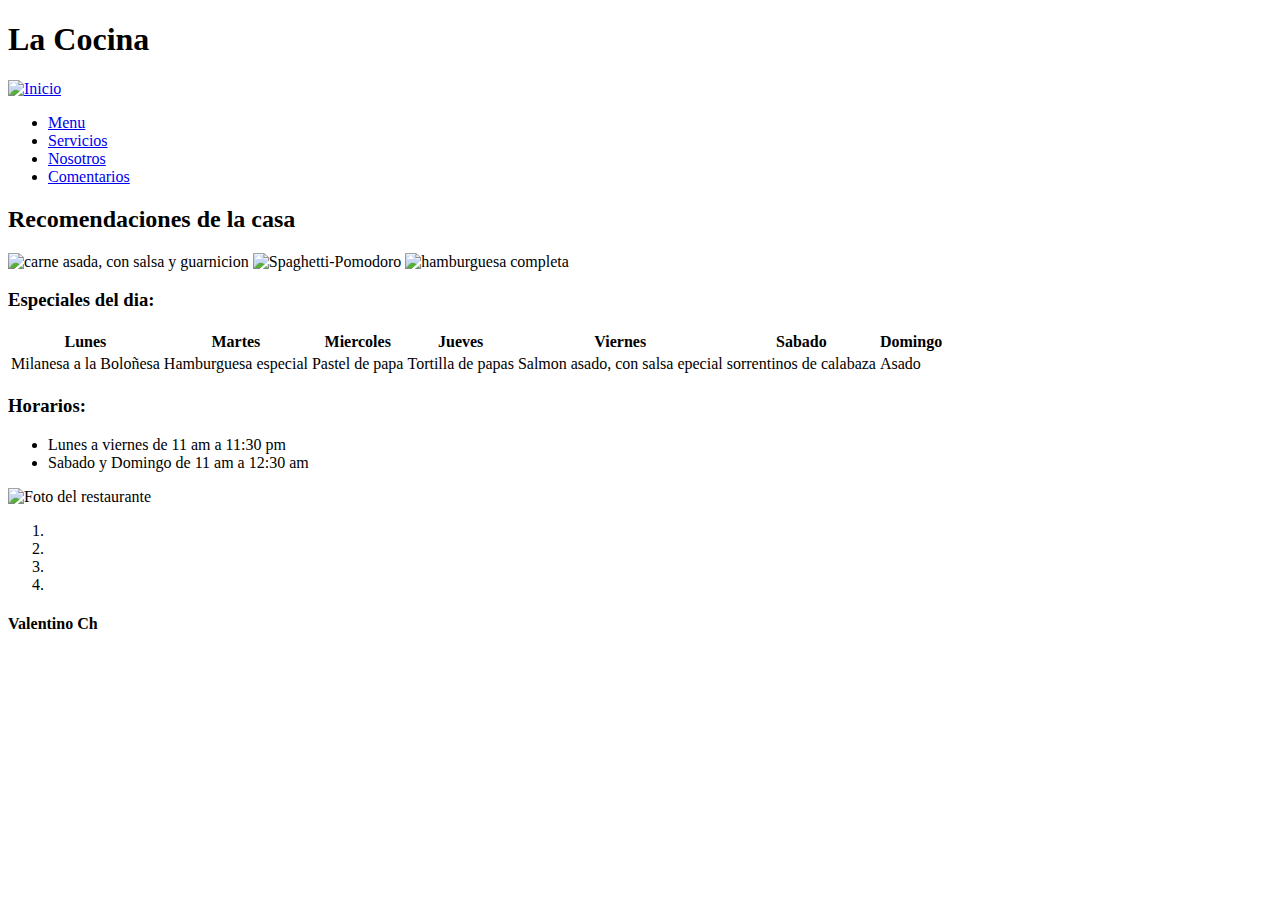
==== index.html @ 57c4c59a "hice los html" ====
<!DOCTYPE html>
<html lang="en">

<head>
    <meta charset="UTF-8">
    <meta http-equiv="X-UA-Compatible" content="IE=edge">
    <meta name="viewport" content="width=device-width, initial-scale=1.0">
    <!-- icon -->
    <script src="https://kit.fontawesome.com/8f5c9daf85.js" crossorigin="anonymous"></script>
    <!-- fonts -->
    <link rel="preconnect" href="https://fonts.googleapis.com">
    <link rel="preconnect" href="https://fonts.gstatic.com" crossorigin>
    <link
        href="https://fonts.googleapis.com/css2?family=Grape+Nuts&family=Kaushan+Script&family=Lobster&family=Pacifico&family=Permanent+Marker&family=Square+Peg&display=swap"
        rel="stylesheet">
    <!-- animation -->
    <link rel="stylesheet" href="https://cdnjs.cloudflare.com/ajax/libs/animate.css/4.1.1/animate.min.css" />
    <!-- style -->
    <link rel="stylesheet" href="./css/style.css">
    <title>La cocina</title>
</head>

<body class="body">
    <div class="grilla-sec">
        <nav class="nav">
            <h1>La Cocina</h1>
            <a href="./index.html"> <img src="./img/logo.jpg" alt="Inicio" /></a>
            <div class="navHijo">
                <ul>
                    <li><a href="./menu.html">Menu</a></li>
                    <li><a href="./servicios.html">Servicios</a></li>
                    <li><a href="./nosotros.html">Nosotros</a></li>
                    <li><a href="./comentarios.html"> Comentarios</a></li>
                </ul>
            </div>
        </nav>
        <main class="main">

            <header class="section1">
                <h2>Recomendaciones de la casa</h2>
                <div class="s1R-img">
                    <img src="./img/carne.jpg" alt="carne asada, con salsa y guarnicion"
                        class="wow animate__animated animate__tada">
                    <img src="./img/Spaghetti-Pomodoro.jpg" alt="Spaghetti-Pomodoro"
                        class="wow animate__animated animate__tada">
                    <img src="./img/comida-rapida-casera.jpg" alt="hamburguesa completa"
                        class="wow animate__animated animate__tada">
                </div>
            </header>

            <div class="section2">
                <h3 id="especialesDia">Especiales del dia:</h3>
                <table class="table">
                    <!-- Table Row = fila -->
                    <tr class="th">
                        <!-- Table header = Titulo de Columna (va el titulo de las columnas)-->
                        <th>Lunes</th>
                        <th>Martes</th>
                        <th>Miercoles</th>
                        <th>Jueves</th>
                        <th>Viernes</th>
                        <th>Sabado</th>
                        <th>Domingo</th>
                    </tr>

                    <!-- segunda fila -->
                    <tr class="td">
                        <!-- Table Data = Informacion de la Columna -->
                        <td>Milanesa a la Boloñesa</td>
                        <td>Hamburguesa especial</td>
                        <td>Pastel de papa</td>
                        <td>Tortilla de papas</td>
                        <td>Salmon asado, con salsa epecial</td>
                        <td>sorrentinos de calabaza</td>
                        <td>Asado</td>
                    </tr>
                </table>
            </div>

            <div class="section3">
                <div class="hs">
                    <h3>Horarios:</h3>
                    <ul>
                        <li>Lunes a viernes de 11 am a 11:30 pm</li>
                        <li>Sabado y Domingo de 11 am a 12:30 am</li>
                    </ul>
                </div>
                <img src="https://www.elcalafate.tur.ar/img/anunciantes/227/restaurante-la-cocina-xl.jpg"
                    alt="Foto del restaurante" class="wow animate__animated animate__backInDown">

            </div>
        </main>
        <!-- PIE DE PAGINA -->

        <footer class="footer">
            <ol id="redes-sociales">
                <li><a href="https://facebook.com" target="_blank" id="facebook"><i class="fa-brands fa-facebook"></i>
                    </a></li>
                <li><a href="https://instagram.com" target="_blank" id="instagram"><i
                            class="fa-brands fa-instagram"></i></a></li>
                <li><a href="https://twitter.com" target="_blank" id="twitter"><i class="fa-brands fa-twitter"></i></a>
                </li>
                <li><a href="https://whatsapp.com" target="_blank" id="whatsapp"><i
                            class="fa-brands fa-whatsapp"></i></a></li>
            </ol>
            <h4 id="autor">Valentino Ch</h4>
        </footer>
    </div>
    <script src="./js/wow.js"></script>
    <script>
        new WOW().init();
    </script>
</body>
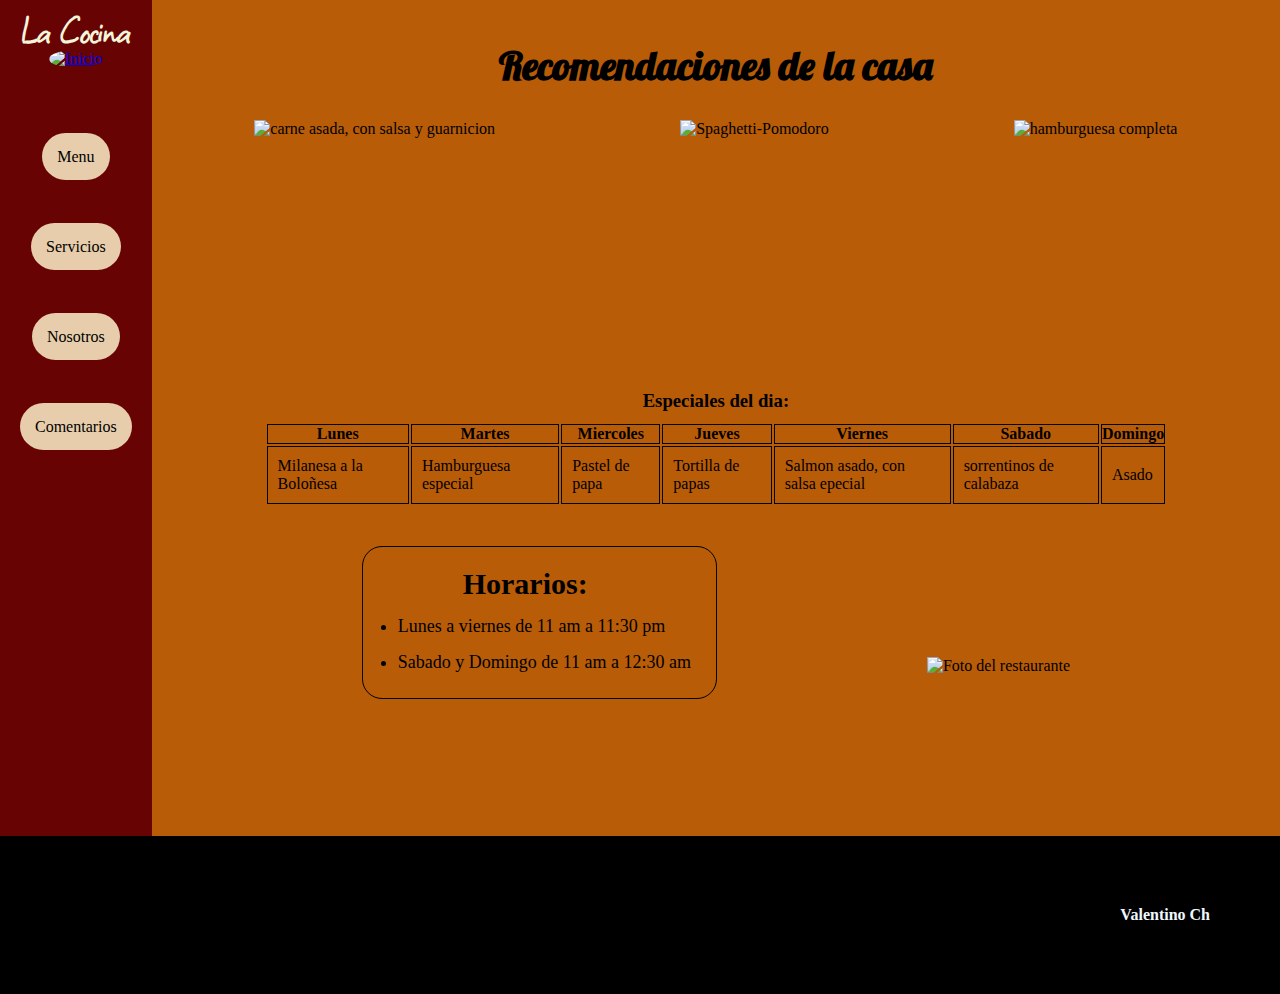
==== commit 79a53de9: "agregue css" ====
--- a/index.html
+++ b/index.html
@@ -39,12 +39,9 @@
             <header class="section1">
                 <h2>Recomendaciones de la casa</h2>
                 <div class="s1R-img">
-                    <img src="./img/carne.jpg" alt="carne asada, con salsa y guarnicion"
-                        class="wow animate__animated animate__tada">
-                    <img src="./img/Spaghetti-Pomodoro.jpg" alt="Spaghetti-Pomodoro"
-                        class="wow animate__animated animate__tada">
-                    <img src="./img/comida-rapida-casera.jpg" alt="hamburguesa completa"
-                        class="wow animate__animated animate__tada">
+                    <img src="./img/carne.jpg" alt="carne asada, con salsa y guarnicion">
+                    <img src="./img/Spaghetti-Pomodoro.jpg" alt="Spaghetti-Pomodoro">
+                    <img src="./img/comida-rapida-casera.jpg" alt="hamburguesa completa">
                 </div>
             </header>
 
@@ -86,7 +83,7 @@
                     </ul>
                 </div>
                 <img src="https://www.elcalafate.tur.ar/img/anunciantes/227/restaurante-la-cocina-xl.jpg"
-                    alt="Foto del restaurante" class="wow animate__animated animate__backInDown">
+                    alt="Foto del restaurante" >
 
             </div>
         </main>
@@ -106,8 +103,4 @@
             <h4 id="autor">Valentino Ch</h4>
         </footer>
     </div>
-    <script src="./js/wow.js"></script>
-    <script>
-        new WOW().init();
-    </script>
 </body>--- a/css/style.css
+++ b/css/style.css
@@ -0,0 +1,462 @@
+* {
+    margin: 0;
+    padding: 0;
+}
+
+.main {
+    background-color: #b85c07;
+}
+
+.grilla-sec {
+    display: grid;
+    grid-template-columns: .2fr 1.5fr;
+    grid-template-rows: 1.3fr .2fr;
+    grid-auto-columns: 1fr;
+    gap: 0px 0px;
+    grid-auto-flow: row;
+    grid-template-areas:
+        "nav main"
+        "footer footer";
+}
+
+
+.nav {
+    grid-area: nav;
+}
+
+.main {
+    grid-area: main;
+}
+
+.footer {
+    grid-area: footer;
+}
+
+
+/* ------------- NAV ------------- */
+
+.nav {
+    grid-area: nav;
+    width: 100%;
+    display: flex;
+    flex-direction: column;
+    align-items: center;
+    background-color: #680303;
+}
+
+.nav img {
+    width: 70px;
+    margin-top: 50px;
+    background-color: none;
+    border-radius: 50%;
+}
+
+.nav h1 {
+    position: absolute;
+    padding-top: 5px;
+    color: beige;
+    font-family: 'Square Peg', cursive;
+    font-size: 40px;
+    animation-name: aparecer;
+    animation-duration: 2s;
+}
+
+.navHijo ul {
+    margin-top: 40px;
+    width: 100%;
+}
+
+.navHijo li {
+    list-style: none;
+    padding: 20px;
+    padding-top: 40px;
+    height: 30px;
+    text-align: center;
+}
+
+.navHijo a {
+    background-color: #e7cdab;
+    color: black;
+    padding: 15px;
+    border-radius: 50px;
+    text-decoration: none;
+}
+
+
+/* ---------------MAIN INDEX --------------- */
+.main {
+    display: flex;
+    flex-direction: column;
+    justify-content: space-around;
+}
+
+/* ------------ SECTION 1 ------------*/
+.section1 {
+    display: flex;
+    flex-direction: column;
+    padding: 10px;
+    height: 340px;
+}
+
+.section1 img {
+    max-height: 200px;
+}
+
+.s1R-img {
+    display: flex;
+    justify-content: space-around;
+    flex-wrap: wrap;
+}
+
+.section1 h2 {
+    text-align: center;
+    padding-bottom: 20px;
+    font-family: 'Lobster', cursive;
+    font-size: 40px;
+    padding: 30px;
+    animation-name: aparecer;
+    animation-duration: 3s;
+}
+
+/* ------------ SECTION 2 ------------*/
+.section2 {
+    display: flex;
+    flex-direction: column;
+    align-items: center;
+    padding-top: 30px;
+}
+
+.table th {
+    border: 1px solid;
+    border-color: black;
+}
+
+.table td {
+    border: 1px solid;
+    border-color: black;
+    margin: 3px;
+    padding: 10px;
+}
+
+#especialesDia {
+    text-align: center;
+}
+
+.table {
+    margin: 10%;
+    margin-top: 10px;
+    margin-bottom: 30px;
+}
+
+
+
+/* ------------ SECTION 3 ------------*/
+.section3 {
+    display: flex;
+    height: 300px;
+    justify-content: space-evenly;
+    align-items: center;
+}
+
+.section3 img {
+    max-height: 300px;
+    margin-bottom: 40px;
+}
+
+.hs {
+    margin-bottom: 8rem;
+    padding: 10px;
+    padding-left: 20px;
+    border: solid 1px black;
+    border-radius: 20px;
+}
+
+.hs h3 {
+    margin: 10px;
+    padding-left: 70px;
+    font-size: 30px;
+}
+
+.hs li {
+    margin: 15px;
+    font-size: 18px;
+}
+
+
+/*  --------- MENU ---------- */
+
+.menu {
+    display: flex;
+    align-items: center;
+    height: 33rem;
+
+}
+
+.menu h2 {
+    position: absolute;
+    margin-bottom: 25rem;
+    margin-left: 33rem;
+    font-size: 40px;
+    color: #c7c2c2;
+    text-decoration: underline;
+    animation-name: aparecer;
+    animation-duration: 2s;
+}
+
+.menu ul {
+    list-style: none;
+}
+
+.entradas,
+.menuInfantil,
+.comidas {
+    background-color: #aab3b996;
+    margin: 15px;
+    padding: 10px;
+    height: 250px;
+    border-radius: 30px;
+}
+
+.menu h3 {
+    text-align: center;
+    padding: 10px;
+}
+
+/* ------------ SERVICIOS ------------ */
+
+.servicios {
+    display: flex;
+    height: 40rem;
+    flex-direction: column;
+    justify-content: space-around;
+    margin: 30px;
+}
+
+.servicios ul {
+    list-style: none;
+}
+
+.delivery,
+.catering,
+.viandas {
+    background-color: #dad5d581;
+    padding: 20px;
+    border-radius: 30px;
+}
+
+.servicios h2 {
+    text-decoration: underline;
+    padding: 5px;
+}
+
+/* ------------ NOSOTROS ----------- */
+.nosotros {
+    display: flex;
+    flex-direction: column;
+    height: 33rem;
+    justify-content: space-around;
+    margin: 40px;
+}
+
+.gps,
+.contacto,
+.info {
+    background-color: #c7c2c28e;
+    padding: 30px;
+    width: 40rem;
+    border-radius: 40px;
+    margin: 15px;
+    margin-left: 10rem;
+}
+
+/* ------------ COMENTARIOS ------------- */
+.comentarios {
+    display: flex;
+    flex-direction: column;
+    margin: 50px;
+    margin-left: 22rem;
+    background-color: #dad5d581;
+    width: 30rem;
+    height: 40rem;
+    padding: 25px;
+    border-radius: 30px;
+    text-align: center;
+}
+
+.comentarios h2 {
+    padding: 10px;
+    padding-bottom: 20px;
+    font-size: 40px;
+}
+
+.form {
+    display: flex;
+    flex-direction: column;
+    height: 35rem;
+    justify-content: space-around;
+
+}
+
+
+
+/* ------------ FOOTER ------------- */
+.footer {
+    grid-area: footer;
+    display: flex;
+    justify-content: space-between;
+    background-color: black;
+    color: aliceblue;
+}
+
+.footer ol {
+    display: flex;
+    flex-direction: row;
+    margin: 30px;
+}
+
+.footer li {
+    list-style: none;
+    margin: 30px;
+}
+
+.footer i {
+    font-size: 30px;
+    color: gray;
+}
+
+.footer h4 {
+    margin: 70px;
+}
+
+
+@media (max-width: 576px) {
+
+    p,
+    li {
+        font-size: 17px;
+    }
+
+    /* GRILLA */
+    .grilla-sec {
+        display: grid;
+        grid-auto-columns: 2fr;
+        grid-template-columns: 2fr;
+        grid-template-rows: .2fr 5fr .45fr;
+        gap: 0px 0px;
+        grid-template-areas:
+            "nav"
+            "main"
+            "footer";
+        /* background-color: #b9b72f; */
+
+
+
+    }
+
+    /* NAV */
+    .nav {
+        /* background-color: #9e1616; */
+        width: 100%;
+        flex-direction: column;
+        align-items: center;
+    }
+
+    .nav h1 {
+        margin: 0;
+        padding: 0;
+        font-size: 50px;
+        position: static;
+    }
+
+    .nav img {
+        margin: 0;
+        padding: 0;
+        align-items: center;
+        width: 70px;
+    }
+
+
+
+    .navHijo ul {
+        display: flex;
+        flex-direction: row;
+        flex-wrap: wrap;
+        margin-bottom: 10px;
+    }
+
+    .navHijo li {
+        padding: 10px;
+        margin: 0;
+        font-size: 20px;
+    }
+
+    /* INDEX */
+    /* section1 */
+    .s1R-img img {
+        max-width: 200px;
+        margin: 10px;
+    }
+
+    /* section2 */
+
+    /* section3 */
+    .section3 {
+        flex-direction: column;
+    }
+
+    .hs {
+        margin: 0;
+        padding: 0;
+    }
+
+    .section3 img {
+        padding-bottom: 10px;
+        margin: 10px;
+        max-width: 250px;
+    }
+
+    /* MENU */
+    .menu h2 {
+        margin: 0;
+        padding: 0;
+        position: static;
+        margin-left: 43%;
+        padding-bottom: 40px;
+
+    }
+
+    .menu {
+        flex-wrap: wrap;
+        padding-bottom: 400px;
+    }
+
+    .menu h3 {
+        font-size: 25px;
+    }
+
+    /* SERVICIOS */
+    .delivery,
+    .catering,
+    .viandas {
+        margin: 20px;
+    }
+
+    /* NOSOTROS */
+    .nosotros {
+        margin: 0;
+        padding: 0;
+    }
+
+    .gps,
+    .contacto,
+    .info {
+        margin: 0;
+        margin: 30px;
+    }
+
+    /* COMENTARIOS */
+    .comentarios {
+        margin: 0;
+        margin: 0 0 40% 45px;
+    }
+}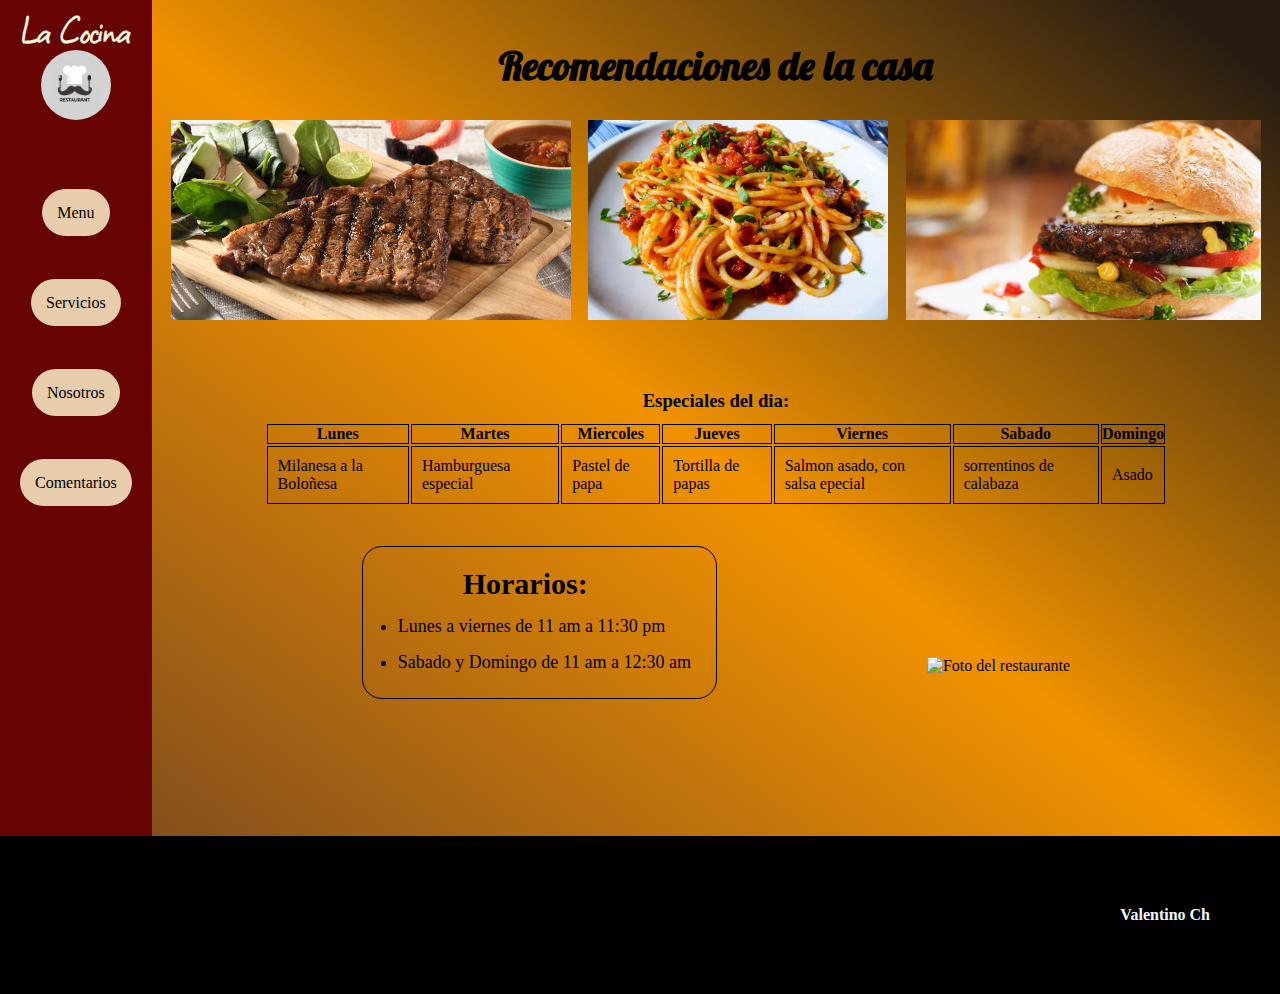
==== commit 6fdf257a: "agregue animaciones" ====
--- a/index.html
+++ b/index.html
@@ -39,9 +39,12 @@
             <header class="section1">
                 <h2>Recomendaciones de la casa</h2>
                 <div class="s1R-img">
-                    <img src="./img/carne.jpg" alt="carne asada, con salsa y guarnicion">
-                    <img src="./img/Spaghetti-Pomodoro.jpg" alt="Spaghetti-Pomodoro">
-                    <img src="./img/comida-rapida-casera.jpg" alt="hamburguesa completa">
+                    <img src="./img/carne.jpg" alt="carne asada, con salsa y guarnicion"
+                        class="wow animate__animated animate__tada">
+                    <img src="./img/Spaghetti-Pomodoro.jpg" alt="Spaghetti-Pomodoro"
+                        class="wow animate__animated animate__tada">
+                    <img src="./img/comida-rapida-casera.jpg" alt="hamburguesa completa"
+                        class="wow animate__animated animate__tada">
                 </div>
             </header>
 
@@ -83,7 +86,7 @@
                     </ul>
                 </div>
                 <img src="https://www.elcalafate.tur.ar/img/anunciantes/227/restaurante-la-cocina-xl.jpg"
-                    alt="Foto del restaurante" >
+                    alt="Foto del restaurante" class="wow animate__animated animate__backInDown">
 
             </div>
         </main>
@@ -103,4 +106,8 @@
             <h4 id="autor">Valentino Ch</h4>
         </footer>
     </div>
+    <script src="./js/wow.js"></script>
+    <script>
+        new WOW().init();
+    </script>
 </body>--- a/css/style.css
+++ b/css/style.css
@@ -4,7 +4,11 @@
 }
 
 .main {
-    background-color: #b85c07;
+    background-image: linear-gradient(to bottom left,
+            #271C12 5%,
+            #F19200,
+            #844E1C);
+    background-repeat: no-repeat;
 }
 
 .grilla-sec {
@@ -82,6 +86,19 @@
     text-decoration: none;
 }
 
+.navHijo a:hover {
+    padding-left: 30px;
+    transition: .5s;
+    background-color: #dfa6a6;
+    margin: 0 auto;
+}
+
+.nav img:hover {
+    animation-name: girando;
+    transition: 1s;
+    animation-duration: 2s;
+    animation-iteration-count: infinite;
+}
 
 /* ---------------MAIN INDEX --------------- */
 .main {
@@ -328,8 +345,57 @@
     margin: 70px;
 }
 
+#facebook i:hover {
+    color: blue;
+    transition: .5s;
+}
+
+#instagram i:hover {
+    background: radial-gradient(circle at 30% 107%, #fdf497 0%, #fdf497 5%, #fd5949 45%, #d6249f 60%, #285AEB 90%);
+    -webkit-background-clip: text;
+    background-clip: text;
+    -webkit-text-fill-color: transparent;
+}
+
+
+#twitter i:hover {
+    color: #1d9bf0;
+    transition: .5s;
+}
+
+#whatsapp i:hover {
+    color: #2fb944;
+    transition: .5s;
+}
+
+@keyframes girando {
+    0% {
+        transform: rotate(0deg);
+    }
+
+    100% {
+        transform: rotate(360deg);
+    }
+}
+
+@keyframes aparecer {
+    0% {
+        opacity: 0;
+    }
+
+    100% {
+        opacity: 1;
+    }
+}
 
 @media (max-width: 576px) {
+    .main {
+        background-image: linear-gradient(to bottom left,
+                #271C12 5%,
+                #F19200,
+                #844E1C);
+        background-repeat: no-repeat;
+    }
 
     p,
     li {
